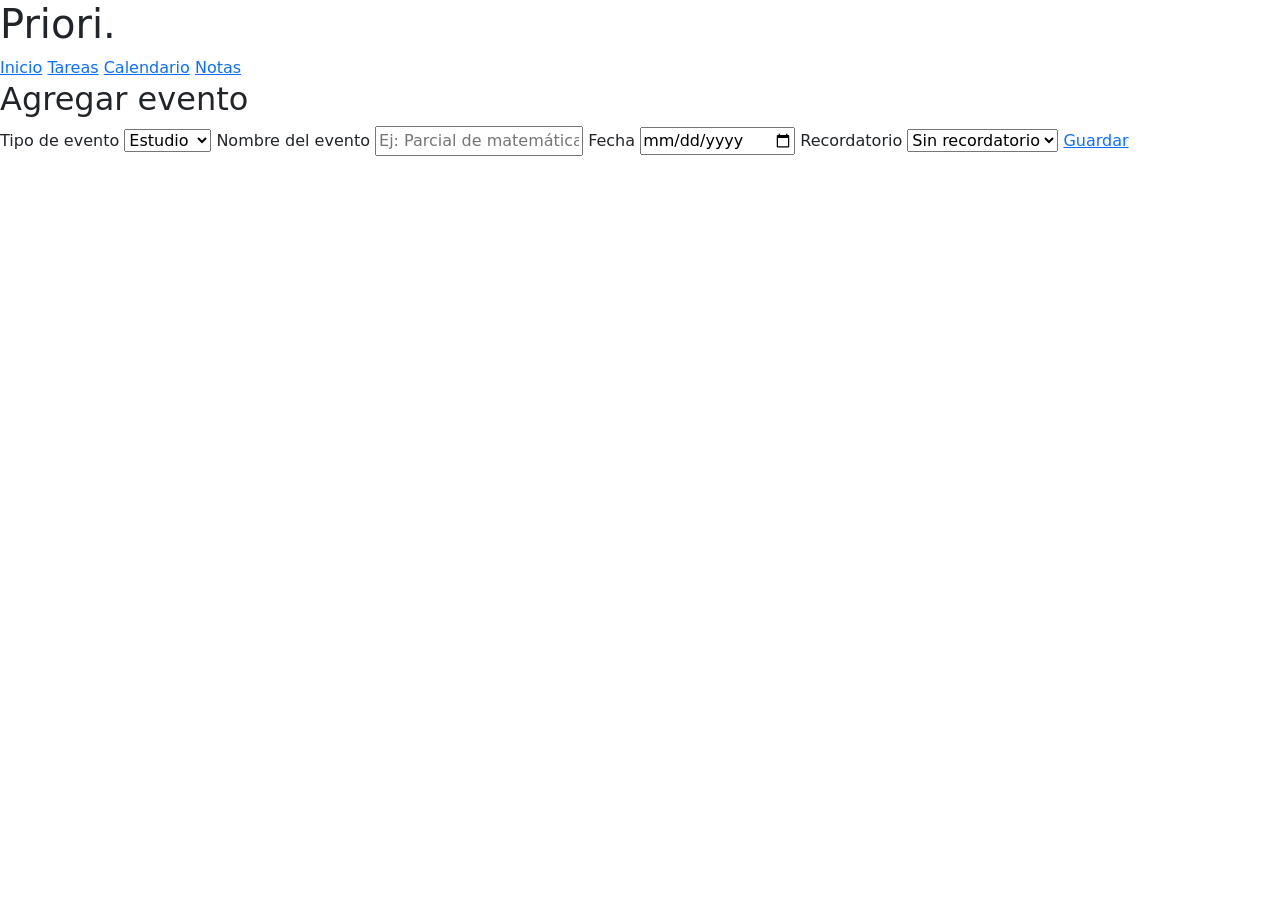
==== agregar-evento.html @ 2b65023d "Add files via upload" ====
<!DOCTYPE html>
<html lang="en">
<head>
    <meta charset="UTF-8">
    <meta name="viewport" content="width=device-width, initial-scale=1.0">
    <title>Priori. / Agregar evento</title>

    <link href="https://cdn.jsdelivr.net/npm/bootstrap@5.3.7/dist/css/bootstrap.min.css" rel="stylesheet">
    <link rel="stylesheet" href="css/style.css">
</head>
<body>

<header class="top-header">
  <div class="logo">
    <h1>Priori<span>.</span></h1>
  </div>

  <nav class="navbar-priori">
    <div class="nav-inner">
      <a href="index.html">Inicio</a>
      <a href="tareas.html">Tareas</a>
      <a href="calendario.html" class="active">Calendario</a>
      <a href="notas.html">Notas</a>
    </div>
  </nav>
</header>

<main class="pagina-formulario">
  <section class="formulario-box">
    <h2>Agregar evento</h2>

    <label>Tipo de evento</label>
    <select>
      <option>Estudio</option>
      <option>Tarea</option>
      <option>Examen</option>
    </select>

    <label>Nombre del evento</label>
    <input type="text" placeholder="Ej: Parcial de matemática">

    <label>Fecha</label>
    <input type="date">

    <label>Recordatorio</label>
    <select>
      <option>Sin recordatorio</option>
      <option>1 día antes</option>
      <option>3 días antes</option>
      <option>1 semana antes</option>
    </select>

    <a href="calendario.html" class="boton-priori">Guardar</a>
  </section>
</main>

</body>
</html>
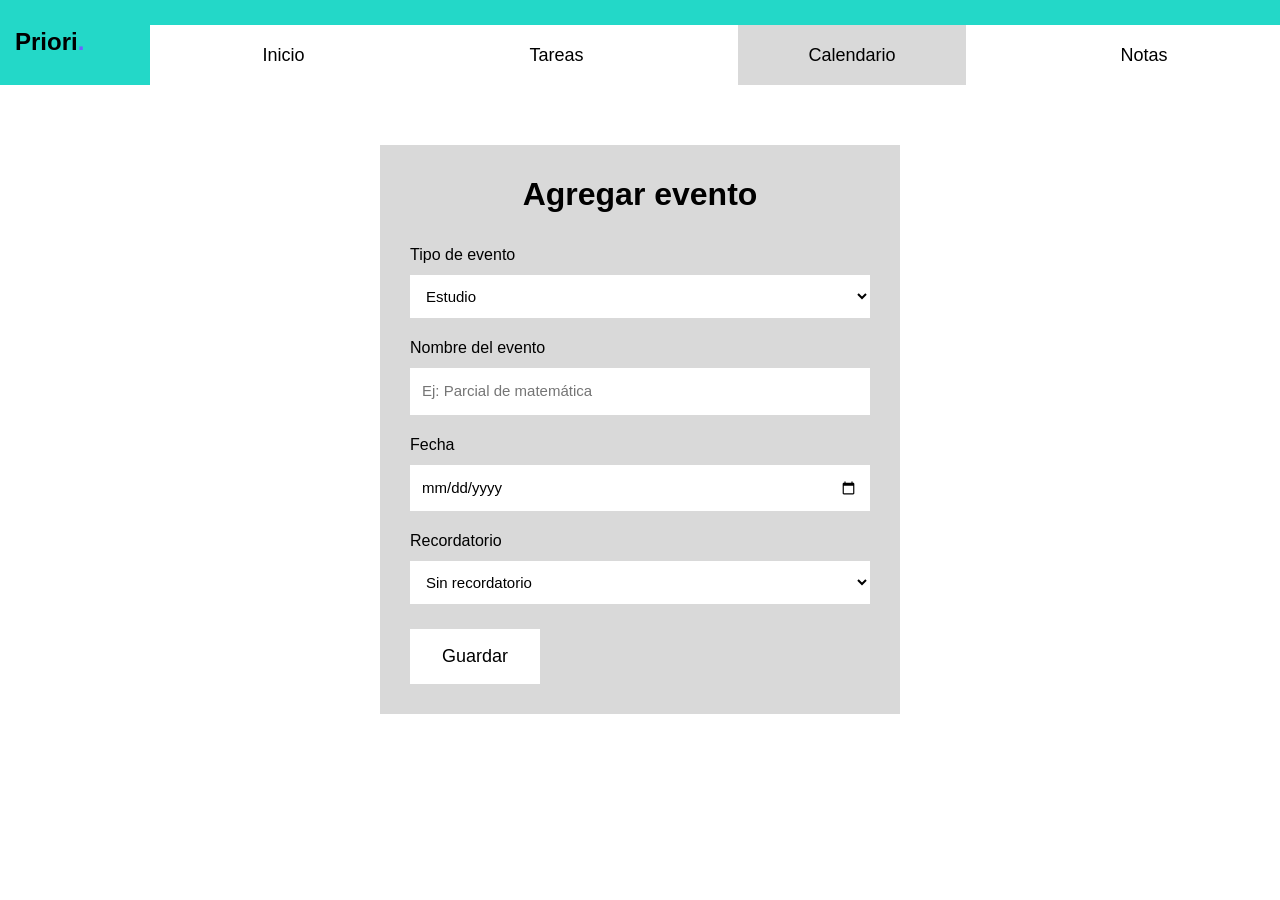
==== commit d7017b81: "Update agregar-evento.html" ====
--- a/agregar-evento.html
+++ b/agregar-evento.html
@@ -6,7 +6,7 @@
     <title>Priori. / Agregar evento</title>
 
     <link href="https://cdn.jsdelivr.net/npm/bootstrap@5.3.7/dist/css/bootstrap.min.css" rel="stylesheet">
-    <link rel="stylesheet" href="css/style.css">
+    <link rel="stylesheet" href="CSS/style.css">
 </head>
 <body>
 
@@ -55,4 +55,4 @@
 </main>
 
 </body>
-</html>+</html>
--- a/CSS/style.css
+++ b/CSS/style.css
@@ -0,0 +1,520 @@
+* {
+  box-sizing: border-box;
+}
+
+body {
+  margin: 0;
+  font-family: Arial, sans-serif;
+  color: black;
+  background-color: white;
+  overflow-x: hidden;
+}
+
+
+
+.top-header {
+    display: flex;
+    width: 100%;
+    height: 85px;
+    background-color: #23d8c8;
+}
+
+.logo {
+    width: 150px;
+    background-color: #23d8c8;
+    display: flex;
+    align-items: center;
+    padding-left: 15px;
+}
+
+.logo h1 {
+  margin: 0;
+  font-size: 24px;
+  font-weight: bold;
+}
+
+.logo span {
+  color: #6c63ff;
+}
+
+.navbar-priori {
+    flex: 1;
+    background-color: #23d8c8;
+    display: flex;
+    align-items: flex-end;
+}
+
+.nav-inner {
+    background-color: white;
+    width: 100%;
+    height: 60px;
+    display: flex;
+    justify-content: space-around;
+    align-items: stretch;
+}
+
+.nav-inner a {
+  color: black;
+  text-decoration: none;
+  font-size: 18px;
+  font-weight: 500;
+  padding: 18px 70px;
+  display: flex;
+  align-items: center;
+}
+
+.nav-inner a.active {
+  background-color: #d9d9d9;
+}
+
+
+
+.boton-priori {
+  background-color: #d9d9d9;
+  color: black;
+  border: none;
+  text-decoration: none;
+  display: inline-block;
+  padding: 14px 32px;
+  font-size: 18px;
+}
+
+.boton-priori:hover {
+  background-color: #cfcfcf;
+  color: black;
+}
+
+.boton-chico {
+  font-size: 14px;
+  padding: 10px 40px;
+}
+
+.boton-agregar {
+    margin-top: 35px;
+    font-size: 14px;
+    padding: 12px 18px;
+}
+
+.boton-nota {
+  margin-top: 35px;
+}
+
+
+
+.inicio {
+  text-align: center;
+  padding-top: 110px;
+}
+
+.inicio h2 {
+  font-size: 32px;
+  font-weight: bold;
+}
+
+.texto-inicio {
+  font-size: 24px;
+  max-width: 700px;
+  margin: 80px auto 130px;
+}
+
+
+
+.pagina-tareas {
+  text-align: center;
+  padding-top: 45px;
+}
+
+.pagina-tareas h2 {
+  font-size: 30px;
+  font-weight: bold;
+}
+
+.pagina-tareas > p {
+  font-size: 20px;
+  margin-bottom: 25px;
+}
+
+.tareas-contenedor {
+    margin-top: 60px;
+    padding-left: 20px;
+    padding-right: 20px;
+    overflow-x: hidden;
+}
+
+.tarjeta-gris {
+  background-color: #d9d9d9;
+  padding: 20px;
+  min-height: 230px;
+}
+
+.tarjeta-blanca {
+  background-color: white;
+  min-height: 190px;
+  padding: 20px;
+  text-align: left;
+}
+
+.tarjeta-blanca h3 {
+  font-size: 22px;
+  margin-bottom: 10px;
+}
+
+.tarjeta-blanca p {
+  font-size: 18px;
+  margin-bottom: 8px;
+}
+
+
+
+.pagina-calendario {
+  padding-top: 60px;
+}
+
+.calendario-layout {
+  display: flex;
+  justify-content: center;
+  align-items: flex-start;
+  gap: 40px;
+}
+
+.calendario-box {
+  background-color: #d9d9d9;
+  width: 620px;
+  padding: 10px 18px 35px;
+}
+
+.mes {
+  display: flex;
+  justify-content: center;
+  align-items: center;
+  gap: 45px;
+  margin-bottom: 20px;
+}
+
+.mes h2 {
+  font-size: 22px;
+  margin: 0;
+}
+
+.mes span {
+  font-size: 32px;
+}
+
+.dias-semana{
+  display: grid;
+  grid-template-columns: repeat(7, 1fr);
+  margin-bottom: 8px;
+}
+
+.dias-semana div{
+text-align: center;
+font-weight: bold;
+padding: 12px 0;
+font-size: 16px;
+}
+
+.grilla-calendario {
+  display: grid;
+  grid-template-columns: repeat(7, 1fr);
+  gap: 8px;
+}
+
+.dia{
+  background-color: white;
+  height: 70px;
+  position: relative;
+  padding: 6px;
+  text-align: left;
+  font-size: 14px;
+}
+
+.otro-mes{
+  color: #999;
+}
+
+.actual{
+  position: relative;
+}
+
+.actual::after{
+  content: "";
+  width: 28px;
+  height: 28px;
+  border: 2px solid black;
+  border-radius: 50%;
+  position: absolute;
+  top: 4px;
+  left: 4px;
+}
+
+.dia span{
+  display: block;
+  font-size: 10px;
+  margin-top: 12px;
+}
+
+.evento.estudio span{
+  border-left: 6px solid #20ff20;
+  padding-left: 4px;
+}
+
+.evento.tarea span{
+  border-left: 6px solid yellow;
+  padding-left: 4px;
+}
+
+.evento.examen span{
+border-left: 6px solid red;
+padding-left: 4px;
+}
+
+.leyenda{
+  display: flex;
+  flex-direction: column;
+  gap: 12px;
+  margin-top: 130px;
+  min-width: 120px;
+}
+
+.leyenda p {
+  margin: 0;
+  font-size: 16px;
+  text-align: left;
+  display: flex;
+  align-items: center;
+  gap: 8px;
+}
+
+.color {
+  display: inline-block;
+  width: 14px;
+  height: 14px;
+  flex-shrink: 0;
+}
+
+.estudio-color{
+  background-color: #20ff20;
+}
+
+.tarea-color{
+  background-color: yellow;
+}
+
+.examen-color{
+  background-color: red;
+}
+
+
+.pagina-notas {
+  padding: 45px 30px;
+}
+
+.notas-titulo {
+  display: flex;
+  align-items: flex-start;
+  gap: 180px;
+}
+
+.notas-titulo h2 {
+  font-size: 28px;
+  font-weight: bold;
+}
+
+.notas-titulo p {
+  font-size: 18px;
+  margin-left: 55px;
+  margin-top: 25px;
+}
+
+.notas-box {
+  background-color: #d9d9d9;
+  width: 620px;
+  padding: 25px;
+  margin-top: 25px;
+}
+
+.nota {
+  background-color: white;
+  padding: 16px;
+  font-size: 18px;
+  margin-bottom: 22px;
+}
+
+
+
+@media (max-width: 768px) {
+
+  .top-header {
+    flex-direction: column;
+    height: auto;
+  }
+
+  .logo {
+    width: 100%;
+    height: 68px;
+    justify-content: center;
+    padding-left: 0;
+    background-color: #23d8c8;
+  }
+
+  .logo h1 {
+    font-size: 32px;
+  }
+
+  .navbar-priori {
+    padding-top: 0;
+    background-color: white;
+  }
+
+  .nav-inner {
+    height: 42px;
+  }
+
+  .nav-inner a {
+    font-size: 14px;
+    padding: 12px 18px;
+  }
+
+  .inicio {
+    padding: 60px 10px;
+  }
+
+  .inicio h2 {
+    font-size: 22px;
+  }
+
+  .texto-inicio {
+    font-size: 16px;
+    margin: 80px auto 150px;
+  }
+
+  .pagina-tareas {
+    padding: 45px 5px;
+  }
+
+  .pagina-tareas h2 {
+    font-size: 22px;
+  }
+
+  .pagina-tareas > p {
+    font-size: 14px;
+  }
+
+  .tareas-contenedor {
+    margin-top: 35px;
+  }
+
+  .tarjeta-gris {
+    min-height: auto;
+    padding: 10px;
+  }
+
+  .tarjeta-blanca {
+    min-height: 110px;
+    text-align: center;
+  }
+
+  .tarjeta-blanca h3 {
+    font-size: 18px;
+  }
+
+  .tarjeta-blanca p {
+    font-size: 15px;
+  }
+
+  .calendario-layout {
+    flex-direction: column;
+    align-items: center;
+    gap: 130px;
+  }
+
+  .calendario-box {
+    width: 92%;
+    padding: 12px;
+  }
+
+  .grilla-calendario div {
+    height: 38px;
+  }
+
+  .mes {
+    gap: 35px;
+  }
+
+  .mes h2 {
+    font-size: 20px;
+  }
+
+  .pagina-notas {
+    padding: 45px 5px;
+  }
+
+  .notas-titulo {
+    display: block;
+  }
+
+  .notas-titulo p {
+    margin-left: 0;
+    font-size: 14px;
+  }
+
+  .notas-box {
+    width: 100%;
+    padding: 10px;
+  }
+
+  .nota {
+    font-size: 14px;
+    padding: 14px;
+  }
+}
+
+
+
+.pagina-formulario {
+    min-height: 650px;
+    display: flex;
+    justify-content: center;
+    align-items: flex-start;
+    padding-top: 60px;
+}
+
+.formulario-box {
+    background-color: #d9d9d9;
+    width: 520px;
+    padding: 30px;
+}
+
+.formulario-box h2 {
+    text-align: center;
+    margin-bottom: 30px;
+    font-weight: bold;
+}
+
+.formulario-box label {
+    display: block;
+    margin-top: 18px;
+    margin-bottom: 8px;
+    font-size: 16px;
+}
+
+.formulario-box input,
+.formulario-box select,
+.formulario-box textarea {
+    width: 100%;
+    border: none;
+    background-color: white;
+    padding: 12px;
+    font-size: 15px;
+}
+
+.formulario-box textarea {
+    height: 140px;
+    resize: none;
+}
+
+.formulario-box .boton-priori {
+    margin-top: 25px;
+    text-align: center;
+    background-color: white;
+}
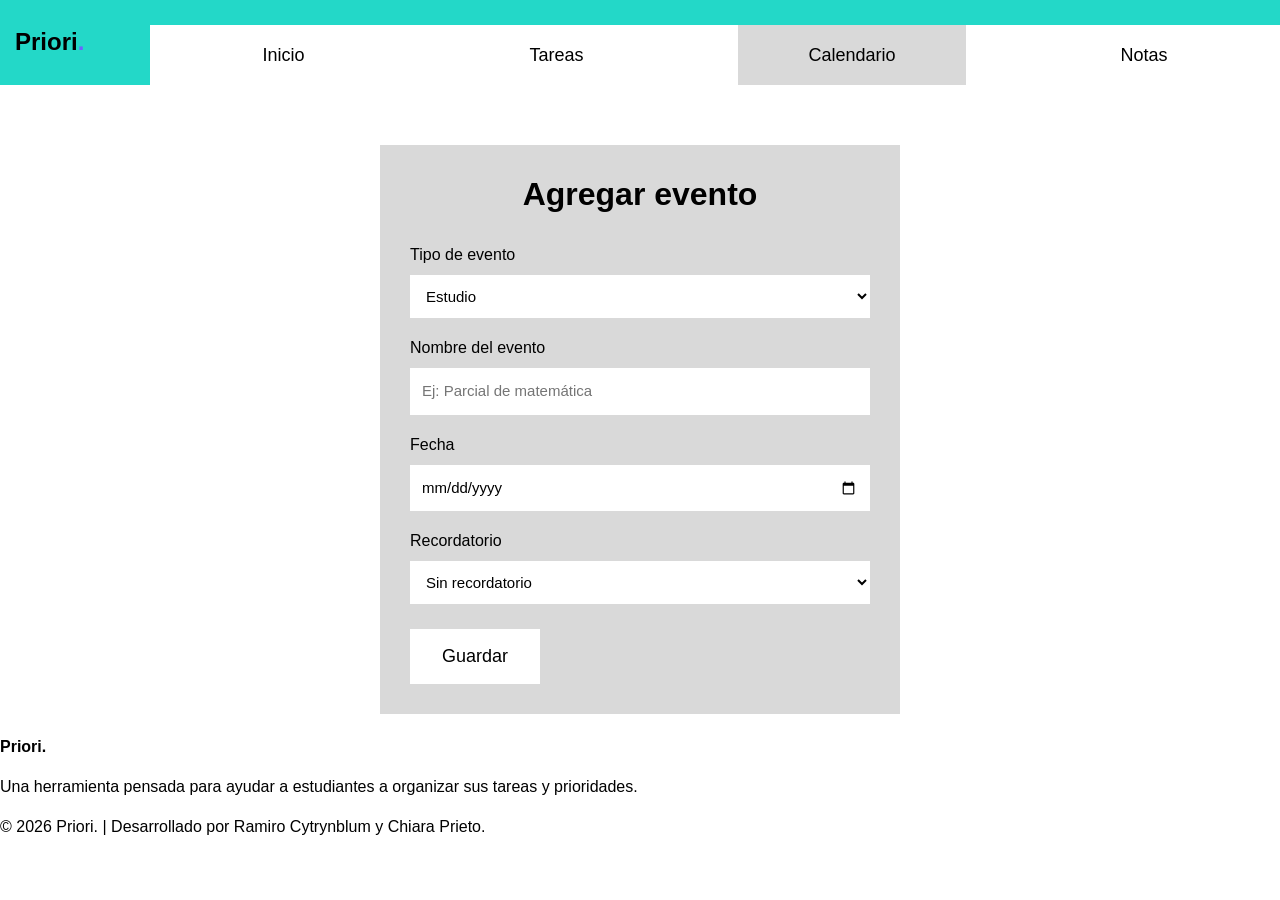
==== commit 05f6b730: "Agregamos el Footer Added footer with credits and description." ====
--- a/agregar-evento.html
+++ b/agregar-evento.html
@@ -54,5 +54,17 @@
   </section>
 </main>
 
+    <footer>
+    <p><strong>Priori.</strong></p>
+
+    <p>
+        Una herramienta pensada para ayudar a estudiantes a organizar sus tareas y prioridades.
+    </p>
+
+    <p class="footer-creditos">
+        © 2026 Priori. | Desarrollado por Ramiro Cytrynblum y Chiara Prieto.
+    </p>
+</footer>
+    
 </body>
 </html>
